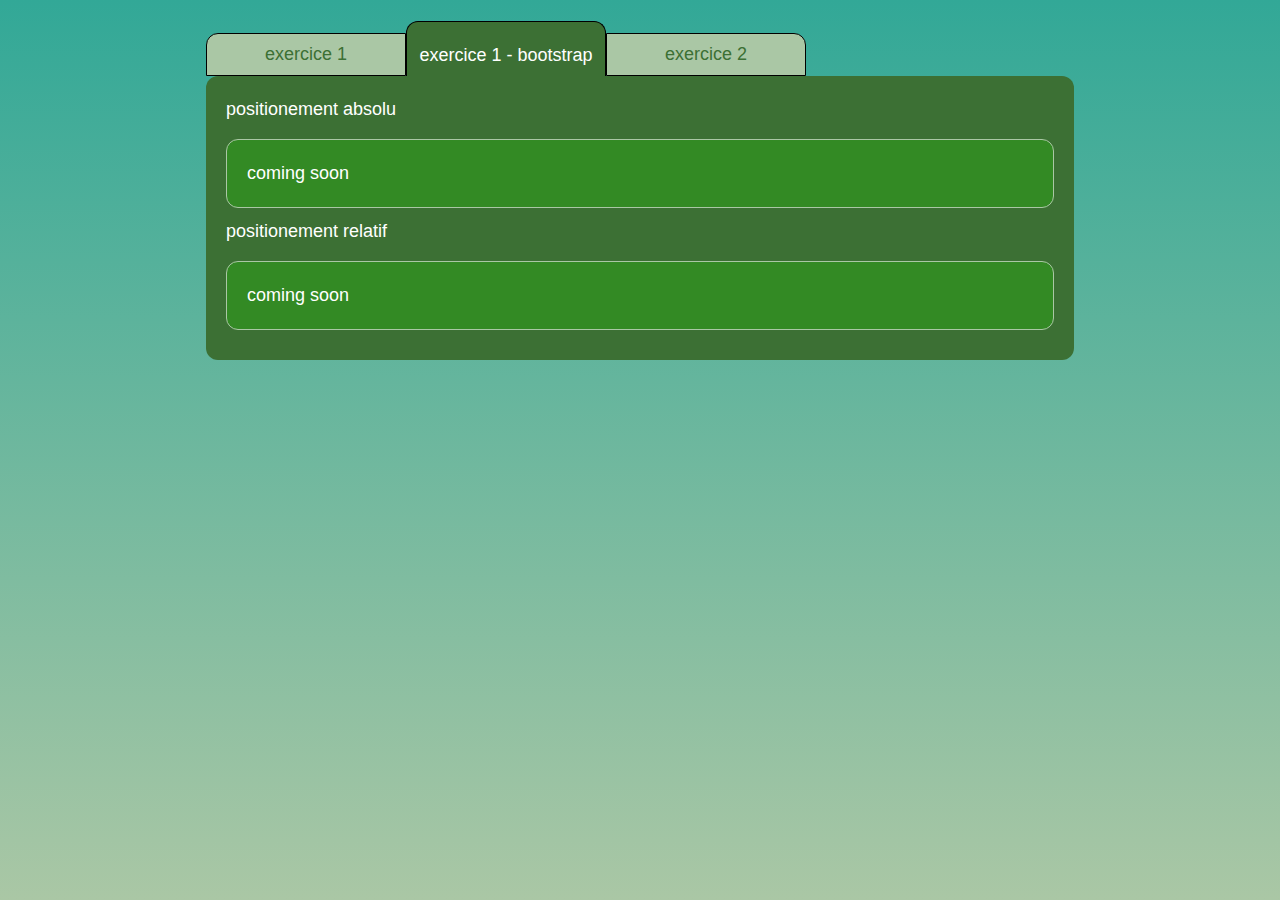
==== tp2/ex1-bootstrap.html @ a06b60b9 "added tp2" ====
<!DOCTYPE html>
<html>
    <head>
        <title>tp2</title>
        <link href="bootstrap.min.css" rel="stylesheet" type="text/css" />
        <link href="style.css" rel="stylesheet" type="text/css" />
    </head>

    <body>
        <main>
            <nav>
                <a href="ex1.html" class="first">exercice 1</a
                ><a href="#" class="active">exercice 1 - bootstrap</a
                ><a href="ex2.html" class="last">exercice 2</a>
            </nav>
            <div class="exercice">
                <p>positionement absolu</p>
                <div class="question">
                    coming soon
                </div>
                <p>positionement relatif</p>
                <div class="question">
                    coming soon
                </div>
            </div>
        </main>
    </body>
</html>
---- tp2/style.css ----
* {
    margin: 0;
    padding: 0;
}

body {
    background-color: #32a897;
    background-image: linear-gradient(#32a897, #aac7a5);
    background-repeat: no-repeat;
    background-attachment: fixed;
    color: white;
    font-size: 18px;
    font-family: Georgia, sans-serif;
}

main {
    padding: 20px;
    display: flex;
    flex-direction: column;
    align-items: center;
}

nav {
    width: 70%;
}

a {
    display: inline-block;
    width: 200px;
    text-align: center;
    padding: 7px;
    border: 1px solid black;
    text-decoration: none;
    background-color: #aac7a5;
    color: #3c7034;
}

a.first {
    border-top-left-radius: 12px;
}

a.last {
    border-top-right-radius: 12px;
}

a.active {
    background-color: white;
    border-top-left-radius: 12px;
    border-top-right-radius: 12px;
    padding-top: 20px;
    background-color: #3c7034;
    border-bottom: none;
    position: relative;
    top: 1px;
    color: white;
}

.exercice {
    padding: 20px;
    width: 70%;
    background-color: #3c7034;
    border-radius: 12px;
}

.question {
    background-color: #338a24;
    padding: 20px;
    border-radius: 12px;
    margin: 10px 0;
    border: 1px solid #aac7a5;
    display: flex;
    justify-content: space-between;
    align-items: center;
}

.container {
    position: relative;
}

.figure {
    width: 25%;
    display: flex;
    justify-content: center;
}

.square {
    display: block;
    border: 2px solid #385d8a;
}

.inline {
    display: inline-block;
}

.absolute {
    position: absolute;
}

.relative {
    position: relative;
}

.red {
    background-color: #d99694; 
}

.yellow {
    background-color: #c4bd97;
}

.blue {
    background-color: #558fd5;
}

.w-1x3 {
    width: 50px;
    height: 165px;
}

.w-2x2 {
    width: 110px;
    height: 110px;
}

.w-3x3 {
    width: 160px;
    height: 160px;
}

.s-1 {
    width: 50px;
    height: 50px;
}

.s-2 {
    width: 105px;
    height: 50px;
}

.x-1 {
    left: 52px;
}

.y-1 {
    top: 52px;
}

.x-2 {
    left: 104px;
}

.y-2 {
    top: 104px;
}

.x-15 {
    left: 55px;
}

.y-15 {
    top: 55px;
}

.x-25 {
    left: 110px;
}

.y-25 {
    top: 110px;
}
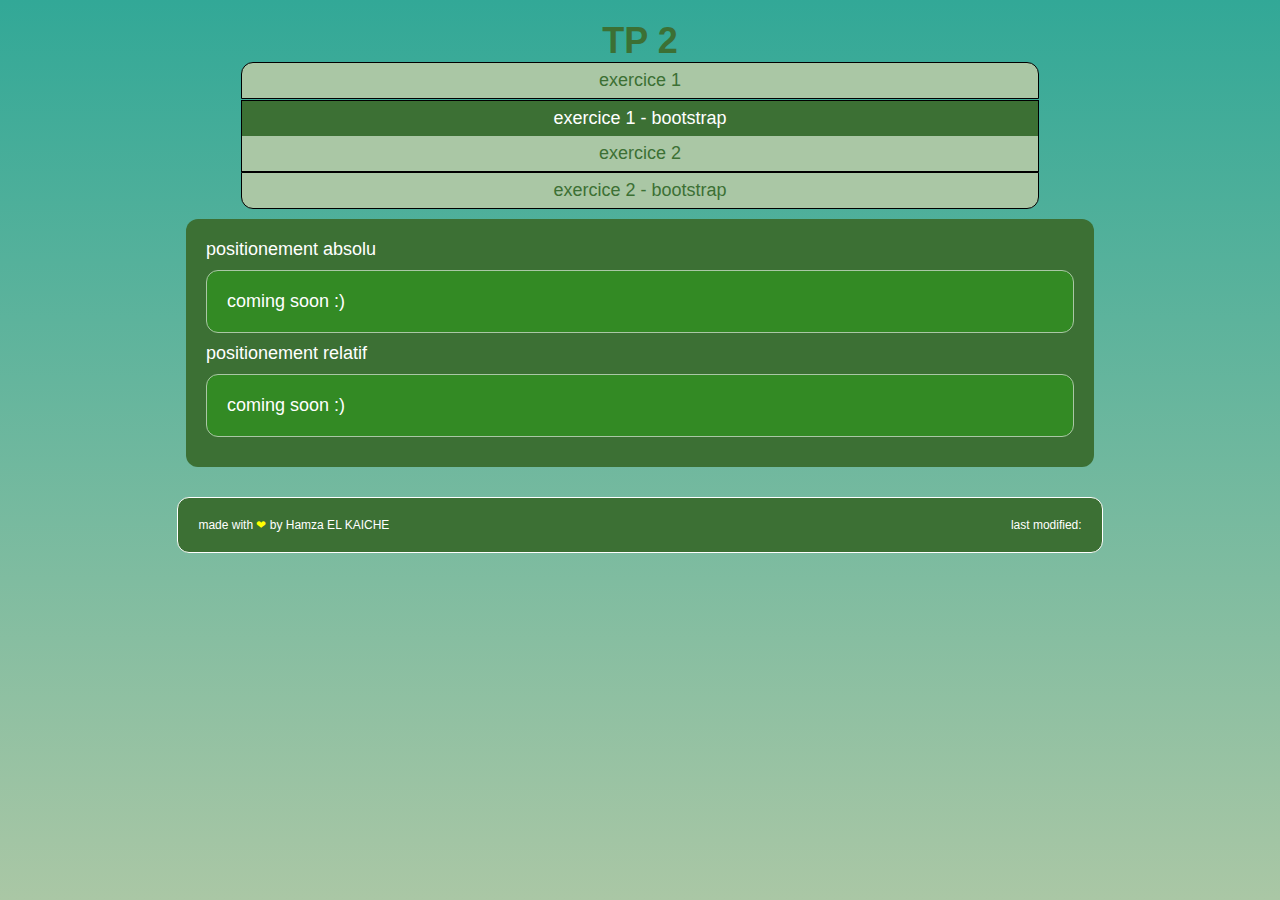
==== commit d4a427f6: "minor update" ====
--- a/tp2/ex1-bootstrap.html
+++ b/tp2/ex1-bootstrap.html
@@ -2,27 +2,41 @@
 <html>
     <head>
         <title>tp2</title>
-        <link href="bootstrap.min.css" rel="stylesheet" type="text/css" />
         <link href="style.css" rel="stylesheet" type="text/css" />
+        <link href="bootstrap-iso.css" rel="stylesheet" type="text/css" />
     </head>
 
     <body>
         <main>
+            <h1>TP 2</h1>
             <nav>
                 <a href="ex1.html" class="first">exercice 1</a
                 ><a href="#" class="active">exercice 1 - bootstrap</a
-                ><a href="ex2.html" class="last">exercice 2</a>
+                ><a href="ex2.html">exercice 2</a
+                ><a href="ex2-bootstrap.html" class="last">exercice 2 - bootstrap</a>
             </nav>
             <div class="exercice">
                 <p>positionement absolu</p>
                 <div class="question">
-                    coming soon
+                    coming soon :)
                 </div>
                 <p>positionement relatif</p>
                 <div class="question">
-                    coming soon
+                    coming soon :)
                 </div>
             </div>
         </main>
+        <footer>
+            <div>
+                made with <span class="love">❤</span> by Hamza EL KAICHE
+            </div>
+            <div>
+                last modified: <span class="date" id="last-modified"></span>
+            </div>
+        </footer>
+        <script src="script.js"></script>
+        <script>
+            updateLastModified("tp2/ex1-bootstrap.html");
+        </script>
     </body>
 </html>--- a/tp2/style.css
+++ b/tp2/style.css
@@ -1,6 +1,10 @@
 * {
     margin: 0;
     padding: 0;
+}
+
+h1 {
+    color: #3c7034;
 }
 
 body {
@@ -26,7 +30,7 @@
 
 a {
     display: inline-block;
-    width: 200px;
+    width: 20%;
     text-align: center;
     padding: 7px;
     border: 1px solid black;
@@ -55,11 +59,29 @@
     color: white;
 }
 
-.exercice {
+.exercice, footer {
     padding: 20px;
     width: 70%;
     background-color: #3c7034;
     border-radius: 12px;
+}
+
+footer {
+    border: 1px solid white;
+    width: 69%;
+    margin: 10px auto;
+    font-size: 12px;
+    text-align: right;
+    display: flex;
+    justify-content: space-between;
+}
+
+.date {
+    color: #fed8b1;
+}
+
+.love {
+    color: yellow;
 }
 
 .question {
@@ -73,98 +95,32 @@
     align-items: center;
 }
 
-.container {
-    position: relative;
-}
+@media screen and (max-width: 1385px) {
+    nav {
+        display: flex;
+        align-items: center;
+        flex-direction: column;
+    }
 
-.figure {
-    width: 25%;
-    display: flex;
-    justify-content: center;
-}
+    a.active {
+        padding: 7px;
+        border-top-left-radius: 0;
+        border-top-right-radius: 0;
+    }
 
-.square {
-    display: block;
-    border: 2px solid #385d8a;
-}
+    a.first {
+        border-top-left-radius: 12px;
+        border-top-right-radius: 12px;
+    }
 
-.inline {
-    display: inline-block;
-}
+    a.last {
+        border-top-right-radius: 0;
+        border-bottom-left-radius: 12px;
+        border-bottom-right-radius: 12px;
+        margin-bottom: 10px;
+    }
 
-.absolute {
-    position: absolute;
-}
-
-.relative {
-    position: relative;
-}
-
-.red {
-    background-color: #d99694; 
-}
-
-.yellow {
-    background-color: #c4bd97;
-}
-
-.blue {
-    background-color: #558fd5;
-}
-
-.w-1x3 {
-    width: 50px;
-    height: 165px;
-}
-
-.w-2x2 {
-    width: 110px;
-    height: 110px;
-}
-
-.w-3x3 {
-    width: 160px;
-    height: 160px;
-}
-
-.s-1 {
-    width: 50px;
-    height: 50px;
-}
-
-.s-2 {
-    width: 105px;
-    height: 50px;
-}
-
-.x-1 {
-    left: 52px;
-}
-
-.y-1 {
-    top: 52px;
-}
-
-.x-2 {
-    left: 104px;
-}
-
-.y-2 {
-    top: 104px;
-}
-
-.x-15 {
-    left: 55px;
-}
-
-.y-15 {
-    top: 55px;
-}
-
-.x-25 {
-    left: 110px;
-}
-
-.y-25 {
-    top: 110px;
+    a {
+        width: 90%;
+    }
 }